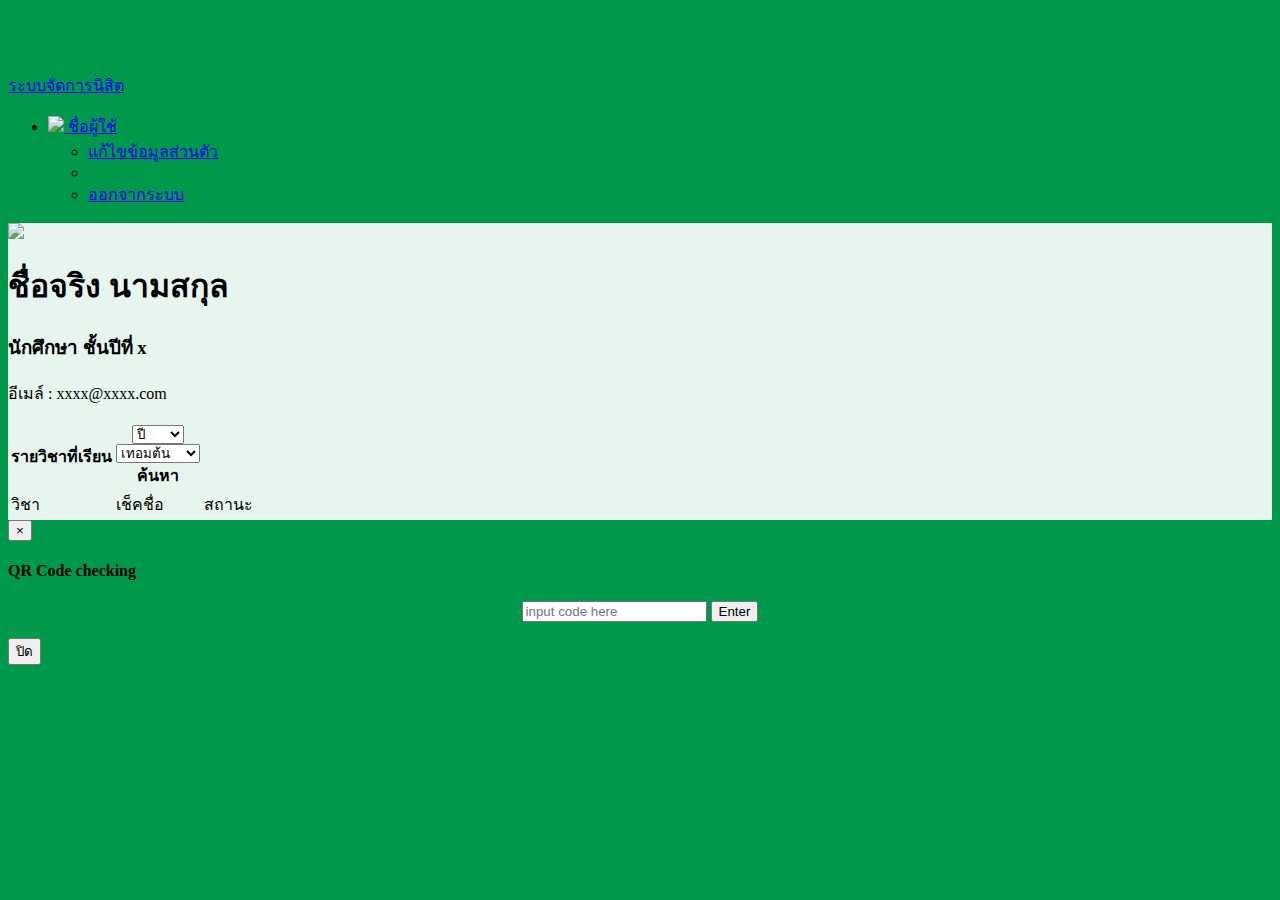
==== student/index.html @ 8cb101d9 "edit css and html" ====
<html><head>
    <title>หน้าแรก</title>
    <meta charset="utf-8">
    <meta name="viewport" content="width=device-width, initial-scale=1">
    <link rel="stylesheet" href="../css/bootstrap.min.css">
    <link rel="stylesheet" href="../css/navbartem.css">
    <link rel="stylesheet" href="../css/tem.css">
    <script src="https://ajax.googleapis.com/ajax/libs/jquery/3.1.1/jquery.min.js"></script>
    <script src="https://cdn.datatables.net/1.10.13/js/jquery.dataTables.min.js"></script>
    <script src="../js/bootstrap.min.js"></script>
    <script src="../js/tablesubselect.js"></script>
  </head><body>
    <nav class="navbar navbar-default navbar-fixed-top">
      <div class="container-fluid">
        <div class="navbar-header">
          <a class="navbar-brand" href="index.html">ระบบจัดการนิสิต</a>
        </div>
        <ul class="nav navbar-nav navbar-right">
          <li class="dropdown">
            <a href="#" class="dropdown-toggle" data-toggle="dropdown">

         <img src="http://placehold.it/18x18" class="profile-image img-circle"> ชื่อผู้ใช้ <b class="caret"></b></a>
            <ul class="dropdown-menu">
              <li>
                <a href="../profile.html"><i class="fa fa-cog"></i> แก้ไขข้อมูลส่วนตัว</a>
              </li>
              <li class="divider"></li>
              <li>
                <a href="#"><i class="fa fa-sign-out"></i> ออกจากระบบ</a>
              </li>
            </ul>
          </li>
        </ul>
      </div>
    </nav>
    <div class="col-md-12">
      <div class="section">
        <div class="container">
          <div class="row">
            <div class="col-md-12" id="content">
              <div class="section">
                <div class="container">
                  <div class="row">
                    <div class="col-md-12">
                      <div class="section">
                        <div class="container">
                          <div class="row">
                            <div class="col-md-2">
                              <img src="http://placehold.it/200x200" class="img-circle img-responsive">
                            </div>
                            <div class="col-md-10">
                              <h1>ชื่อจริง นามสกุล</h1>
                              <h3>นักศึกษา ชั้นปีที่ x</h3>
                              <p>อีเมล์ : xxxx@xxxx.com</p>
                            </div>
                          </div>
                        </div>
                      </div>
                    </div>
                  </div>
                  <div class="row">
                    <div class="col-md-12">
                      <table class="table">
                        <thead>
                          <tr>
                            <th>รายวิชาที่เรียน</th>
                            <th>
                              <div class="col-xs-2">
                                <select class="form-control" id="sel1">
          <option>ปี</option>
          <option>2017</option>
          <option>2016</option>
          <option>2015</option>
        </select>
                              </div>
                              <div class="col-xs-3">
                                <select class="form-control" id="sel2">
 <option>เทอมต้น</option>
 <option>เทอมปลาย</option>
 <option>ฤดูร้อน</option>  </select>
                              </div>
                              <div class="col-xs-4">
                                <a class="btn btn-primary btn-sm">ค้นหา</a>
                              </div>


</th>
                          </tr>
                        </thead>
                        <tbody>
                          <tr>
                            <td>วิชา</td>
                            <td>
                              <a class="btn btn-success btn-xs" id="checktable" data-toggle="modal" data-target="#checkNisit">เช็คชื่อ</a>
                            </td>
                            <td id="status_sub">สถานะ</td>
                          </tr>
                        </tbody>
                      </table>
                    </div>
                  </div>
                </div>
              </div>
            </div>
          </div>
        </div>
      </div>
      <div class="modal fade" id="checkNisit" role="dialog">
      <div class="modal-dialog">

        <!-- Modal content-->
        <div class="modal-content">
          <div class="modal-header">
            <button type="button" class="close" data-dismiss="modal">&times;</button>
            <h4 class="modal-title" id="code_text">QR Code checking</h4>
          </div>
          <div class="modal-body" style="text-align: center"><form class="" action="" method="post">
            <input type="text" name="" value="" placeholder="input code here">
            <input type="submit" name="" value="Enter">
          </form>
          </div>
          <div class="modal-footer">
            <button type="button" class="btn btn-default" data-dismiss="modal">ปิด</button>
          </div>
        </div>

      </div>
    </div>
    </div>




</body></html>
---- css/tem.css ----
body {
  background: #00994C;
  padding-top: 65px;
}

/* Profile container */
.profile {
  margin: 20px 0;
}

/* Profile sidebar */
.profile-sidebar {
  padding: 20px 0 10px 0;
  background: #fff;
}

.profile-userpic img {
  float: none;
  margin: 0 auto;
  width: 50%;
  height: 50%;
  -webkit-border-radius: 50% !important;
  -moz-border-radius: 50% !important;
  border-radius: 50% !important;
}

.profile-usertitle {
  text-align: center;
  margin-top: 20px;
}

.profile-usertitle-name {
  color: #5a7391;
  font-size: 16px;
  font-weight: 600;
  margin-bottom: 7px;
}

.profile-usertitle-job {
  text-transform: uppercase;
  color: #5b9bd1;
  font-size: 12px;
  font-weight: 600;
  margin-bottom: 15px;
}

.profile-userbuttons {
  text-align: center;
  margin-top: 10px;
}

.profile-userbuttons .btn {
  text-transform: uppercase;
  font-size: 11px;
  font-weight: 600;
  padding: 6px 15px;
  margin-right: 5px;
}

.profile-userbuttons .btn:last-child {
  margin-right: 0px;
}

.profile-usermenu {
  margin-top: 30px;
}

.profile-usermenu ul li {
  border-bottom: 1px solid #f0f4f7;
}

.profile-usermenu ul li:last-child {
  border-bottom: none;
}

.profile-usermenu ul li a {
  color: #93a3b5;
  font-size: 14px;
  font-weight: 400;
}

.profile-usermenu ul li a i {
  margin-right: 8px;
  font-size: 14px;
}

.profile-usermenu ul li a:hover {
  background-color: #fafcfd;
  color: #5b9bd1;
}

.profile-usermenu ul li.active {
  border-bottom: none;
}

.profile-usermenu ul li.active a {
  color: #5b9bd1;
  background-color: #f6f9fb;
  border-left: 2px solid #5b9bd1;
  margin-left: -2px;
}

/* Profile Content */
.profile-content {
  padding: 20px;
  background: #fff;
  min-height: 460px;
}

#content {
background-color: rgba(255,255,255,0.9);
}

.popup{
    margin: auto;
    width: 50%;
    height: 300px;
    background: rgba(150,150,150,0.99);
    display: none;
    position: absolute;
    left: 25%;
    outline:0;
    box-shadow: 0px 0px 5px #000000;
}

.inputQR {
  margin: auto;
  color: black;
  width: 100%;
}
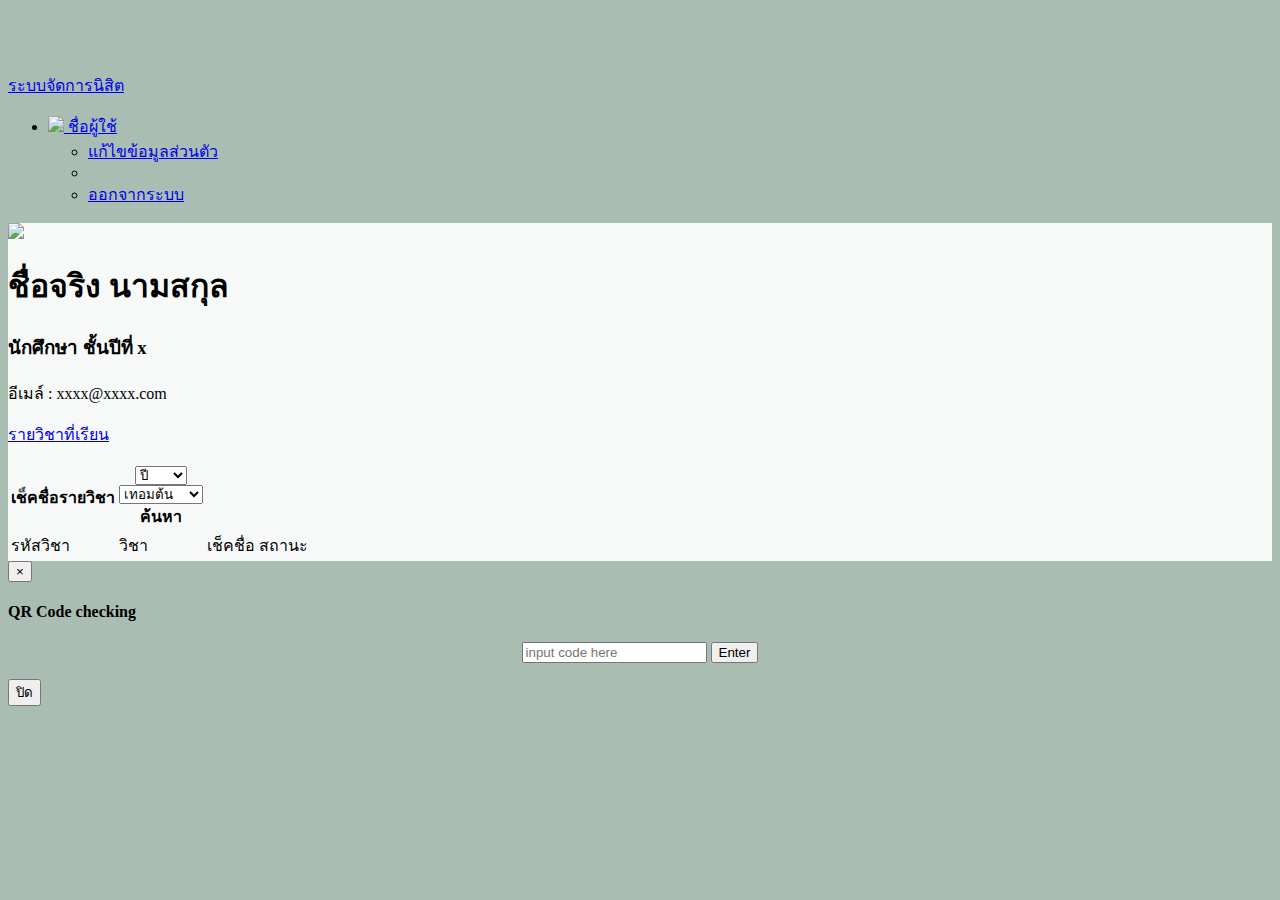
==== commit dc8e6460: "change bg color and popup and drag" ====
--- a/student/index.html
+++ b/student/index.html
@@ -7,8 +7,8 @@
     <link rel="stylesheet" href="../css/tem.css">
     <script src="https://ajax.googleapis.com/ajax/libs/jquery/3.1.1/jquery.min.js"></script>
     <script src="https://cdn.datatables.net/1.10.13/js/jquery.dataTables.min.js"></script>
+    <script src="https://cdnjs.cloudflare.com/ajax/libs/jqueryui/1.12.1/jquery-ui.min.js"></script>
     <script src="../js/bootstrap.min.js"></script>
-    <script src="../js/tablesubselect.js"></script>
   </head><body>
     <nav class="navbar navbar-default navbar-fixed-top">
       <div class="container-fluid">
@@ -52,6 +52,7 @@
                               <h1>ชื่อจริง นามสกุล</h1>
                               <h3>นักศึกษา ชั้นปีที่ x</h3>
                               <p>อีเมล์ : xxxx@xxxx.com</p>
+                              <p>  <a class="btn btn-warning btn-sm" href="sub.html">รายวิชาที่เรียน</a></p>
                             </div>
                           </div>
                         </div>
@@ -63,7 +64,7 @@
                       <table class="table">
                         <thead>
                           <tr>
-                            <th>รายวิชาที่เรียน</th>
+                            <th>เช็คชื่อรายวิชา  </th>
                             <th>
                               <div class="col-xs-2">
                                 <select class="form-control" id="sel1">
@@ -89,6 +90,7 @@
                         </thead>
                         <tbody>
                           <tr>
+                            <td>รหัสวิชา</td>
                             <td>วิชา</td>
                             <td>
                               <a class="btn btn-success btn-xs" id="checktable" data-toggle="modal" data-target="#checkNisit">เช็คชื่อ</a>
@@ -124,6 +126,12 @@
           </div>
         </div>
 
+        <script type="text/javascript">
+        $("#checkNisit").draggable({
+handle: ".modal-header"
+});
+        </script>
+
       </div>
     </div>
     </div>
--- a/css/tem.css
+++ b/css/tem.css
@@ -1,7 +1,8 @@
 body {
-  background: #00994C;
+  background: #aabdb3;
   padding-top: 65px;
-}
+  }
+
 
 /* Profile container */
 .profile {
